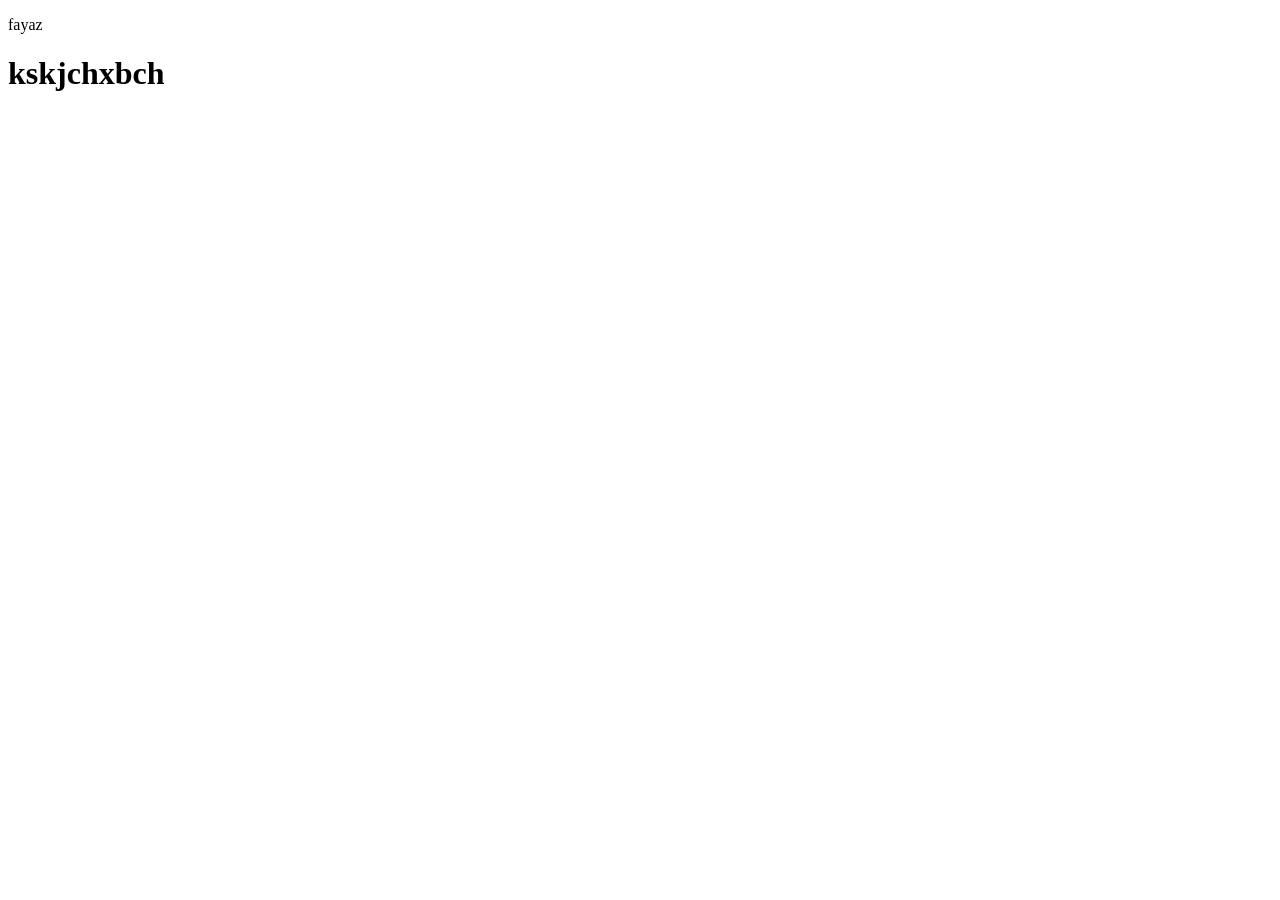
==== 2ndlab/index.html @ b13a0a78 "2nd commmit" ====
<!DOCTYPE html>
<html lang="en">
<head>
    <meta charset="UTF-8">
    <meta name="viewport" content="width=device-width, initial-scale=1.0">
    <title>Document</title>
</head>
<body>
    <p>fayaz</p>
    <h1>kskjchxbch</h1>
</body>
</html>
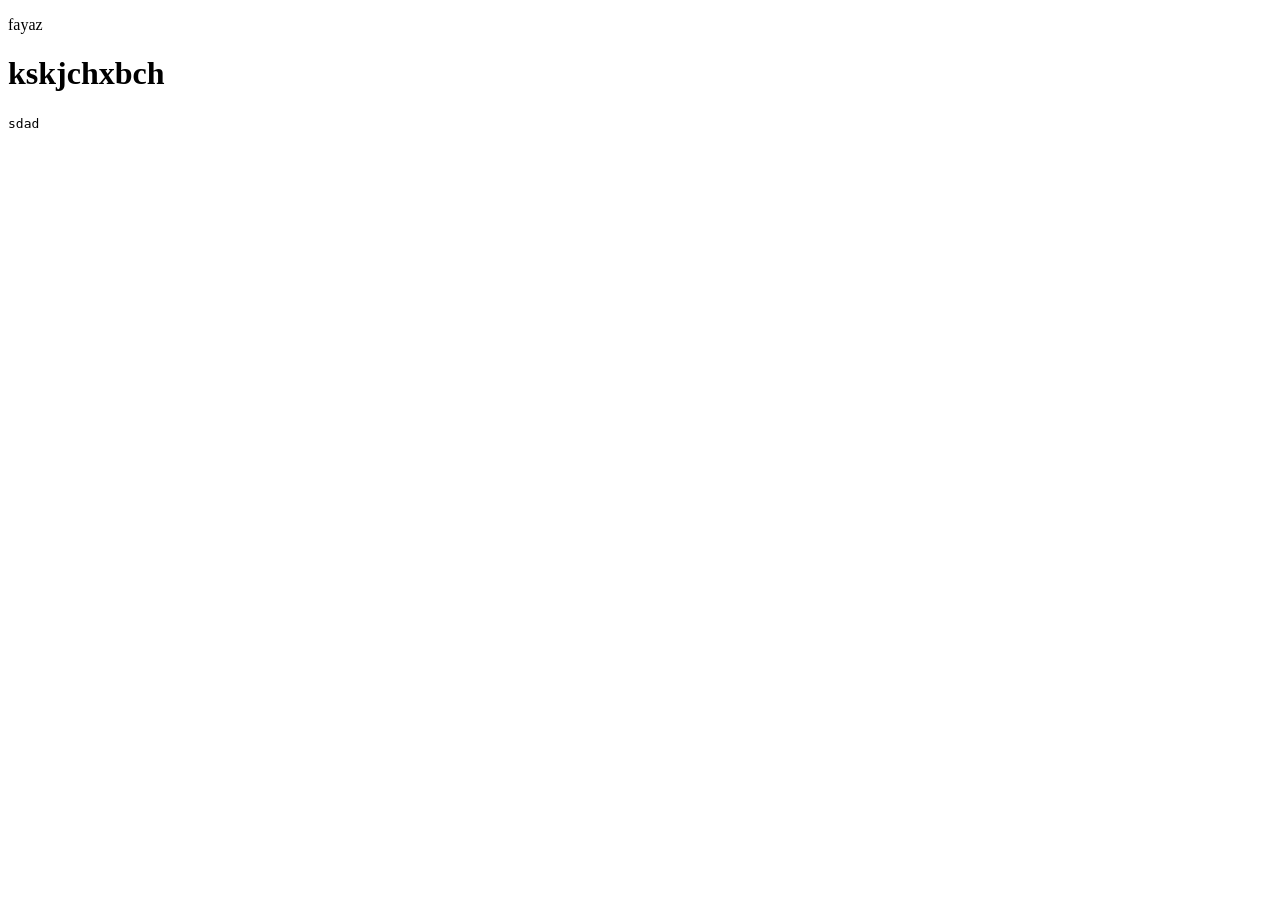
==== commit 701561e3: "2nd commmit" ====
--- a/2ndlab/index.html
+++ b/2ndlab/index.html
@@ -8,5 +8,6 @@
 <body>
     <p>fayaz</p>
     <h1>kskjchxbch</h1>
+    <kbd>sdad</kbd>
 </body>
 </html>
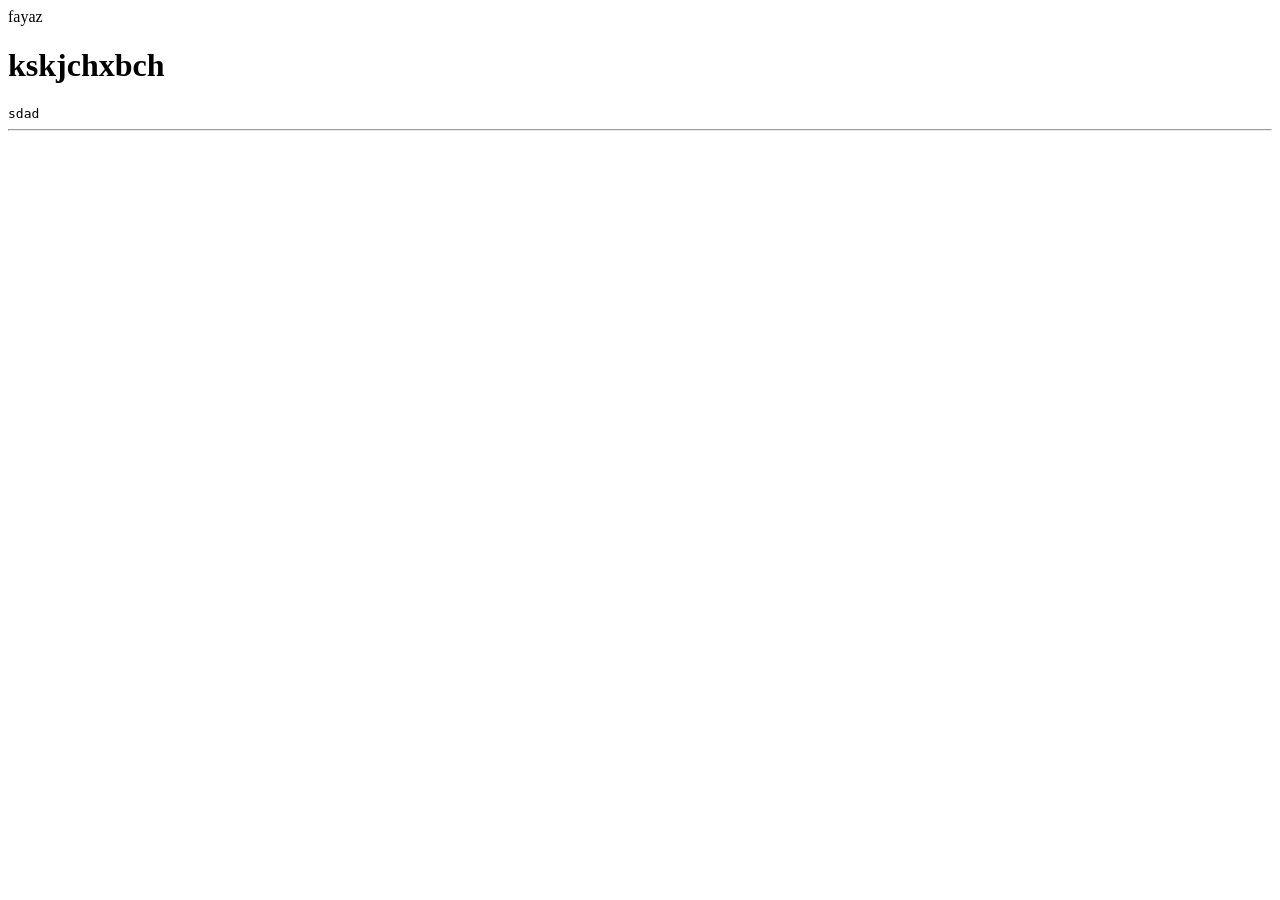
==== commit 6c06b4f6: "yes" ====
--- a/2ndlab/index.html
+++ b/2ndlab/index.html
@@ -1,3 +1,5 @@
+
+</html>
 <!DOCTYPE html>
 <html lang="en">
 <head>
@@ -9,5 +11,9 @@
     <p>fayaz</p>
     <h1>kskjchxbch</h1>
     <kbd>sdad</kbd>
+    <br>
+
+    <hr>
+    
 </body>
 </html>
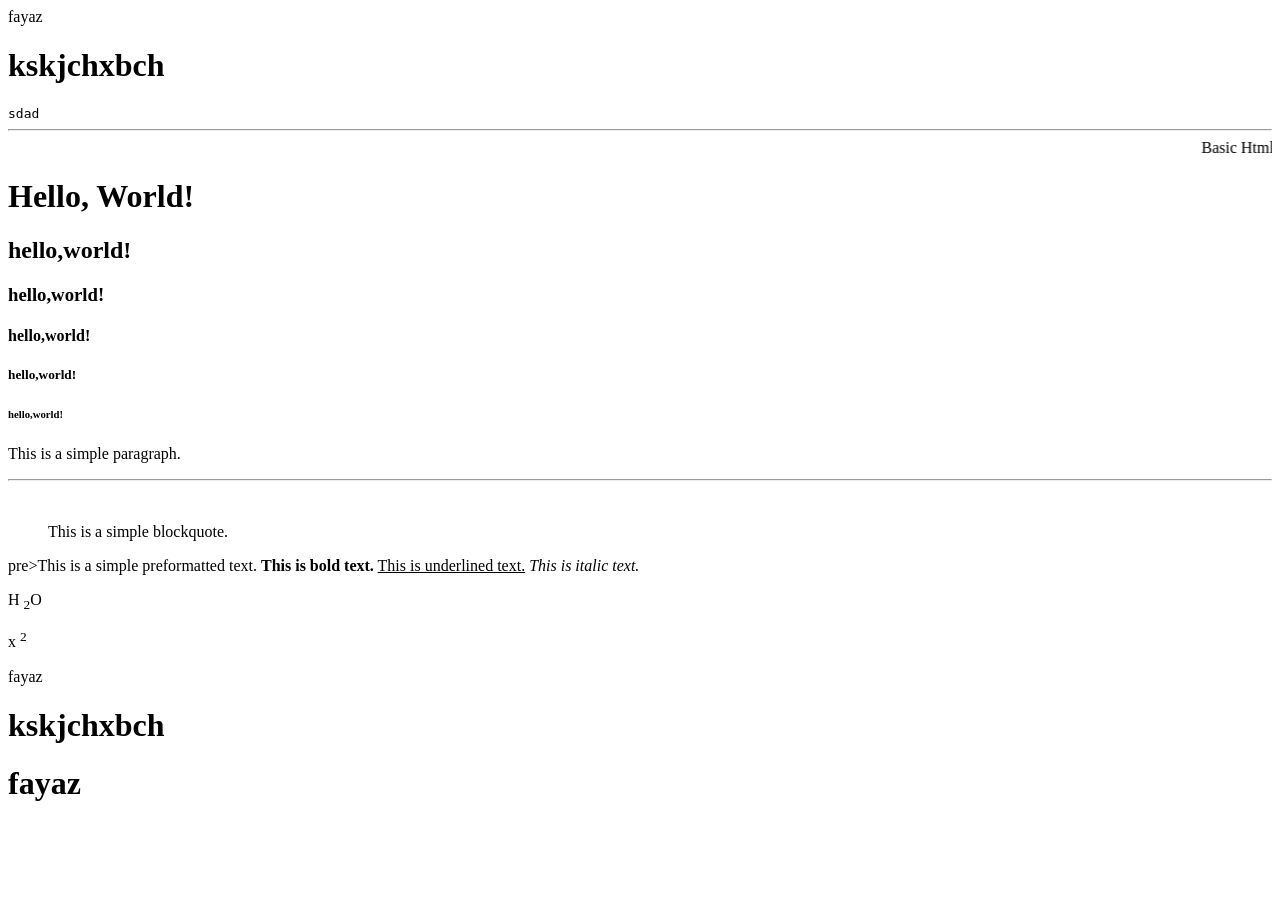
==== commit 6ce5e074: "commit" ====
--- a/2ndlab/index.html
+++ b/2ndlab/index.html
@@ -16,4 +16,37 @@
     <hr>
     
 </body>
+</html>
+<!DOCTYPE html>
+<html lang="en">
+<head>
+    <meta charset="UTF-8">
+    <meta name="viewport" content="width=device-width, initial-scale=1.0">
+    <title>MY first web page</title>
+</head>
+<body>
+    <marquee behavior="" direction="">Basic Html Tags</marquee>
+    <h1 class="Header">Hello, World!</h1>
+    <h2 class="Subheader">hello,world!</h2>
+    <h3 class="Subheader">hello,world!</h3>
+    <h4 class="Subheader">hello,world!</h4>
+    <h5 class="Subheader">hello,world!</h5>
+    <h6 class="Subheader">hello,world!</h6>
+
+    <p class="par">This is a simple paragraph.</p>
+    <hr>
+    <br>
+    <blockquote>This is a simple blockquote.</blockquote>
+    pre>This is a simple preformatted text.</pre>
+     <b>This is bold text.</b>
+     <u>This is underlined text.</u>
+     <i>This is italic text.</i>
+     <p>H <sub>2</sub>O</p>
+     <p>x <sup>2</sup></p>
+
+     <p>fayaz</p>
+     <h1>kskjchxbch</h1>
+     <h4><data value=""></data></h4>
+     <h1>fayaz</h1>
+</body>
 </html>
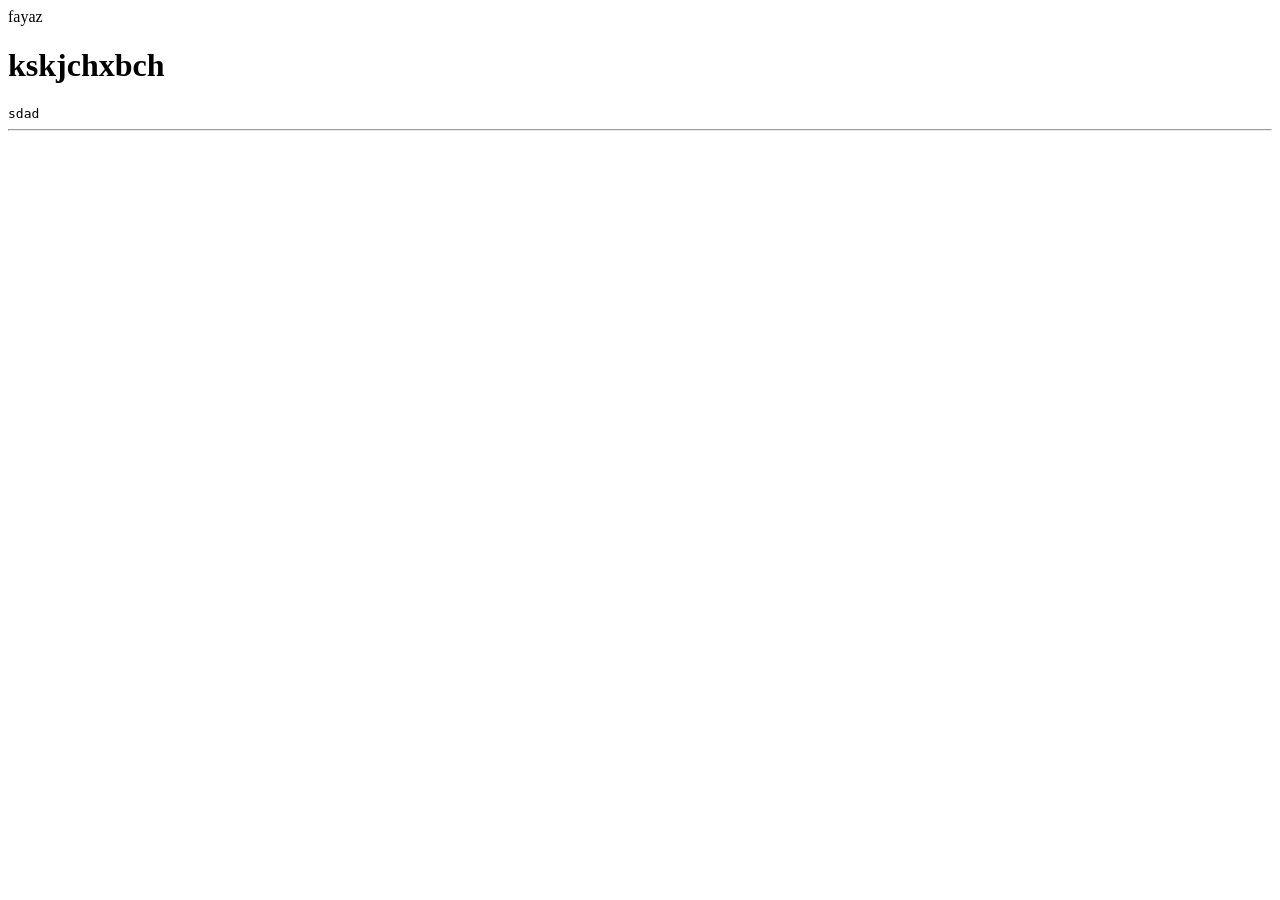
==== commit 4f591cf9: "commit" ====
--- a/2ndlab/index.html
+++ b/2ndlab/index.html
@@ -17,36 +17,3 @@
     
 </body>
 </html>
-<!DOCTYPE html>
-<html lang="en">
-<head>
-    <meta charset="UTF-8">
-    <meta name="viewport" content="width=device-width, initial-scale=1.0">
-    <title>MY first web page</title>
-</head>
-<body>
-    <marquee behavior="" direction="">Basic Html Tags</marquee>
-    <h1 class="Header">Hello, World!</h1>
-    <h2 class="Subheader">hello,world!</h2>
-    <h3 class="Subheader">hello,world!</h3>
-    <h4 class="Subheader">hello,world!</h4>
-    <h5 class="Subheader">hello,world!</h5>
-    <h6 class="Subheader">hello,world!</h6>
-
-    <p class="par">This is a simple paragraph.</p>
-    <hr>
-    <br>
-    <blockquote>This is a simple blockquote.</blockquote>
-    pre>This is a simple preformatted text.</pre>
-     <b>This is bold text.</b>
-     <u>This is underlined text.</u>
-     <i>This is italic text.</i>
-     <p>H <sub>2</sub>O</p>
-     <p>x <sup>2</sup></p>
-
-     <p>fayaz</p>
-     <h1>kskjchxbch</h1>
-     <h4><data value=""></data></h4>
-     <h1>fayaz</h1>
-</body>
-</html>
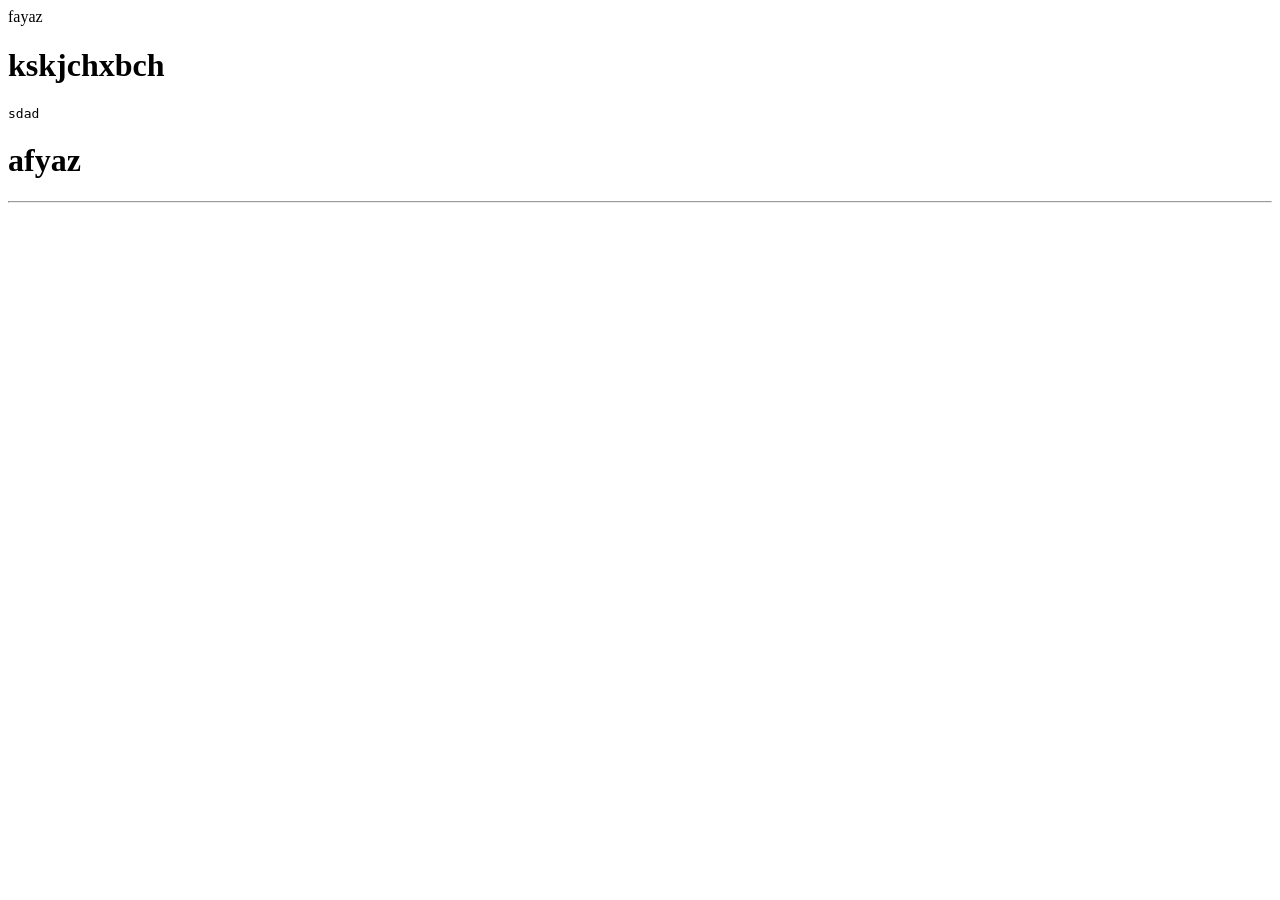
==== commit c646b3e4: "commit" ====
--- a/2ndlab/index.html
+++ b/2ndlab/index.html
@@ -12,7 +12,7 @@
     <h1>kskjchxbch</h1>
     <kbd>sdad</kbd>
     <br>
-
+    <h1>afyaz</h1>
     <hr>
     
 </body>
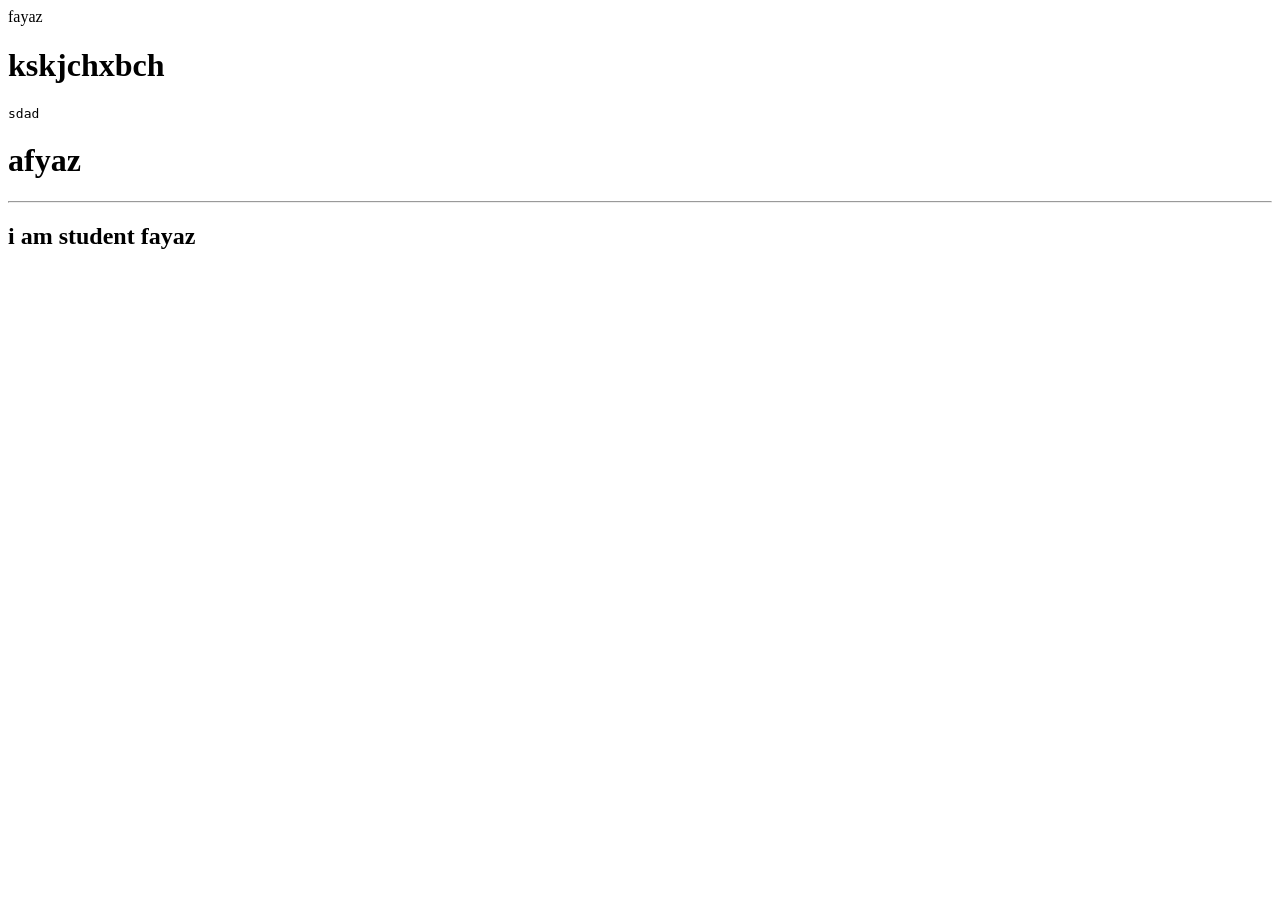
==== commit 78a64470: "commit" ====
--- a/2ndlab/index.html
+++ b/2ndlab/index.html
@@ -14,6 +14,6 @@
     <br>
     <h1>afyaz</h1>
     <hr>
-    
+    <h2>i am student fayaz</h2>
 </body>
 </html>
